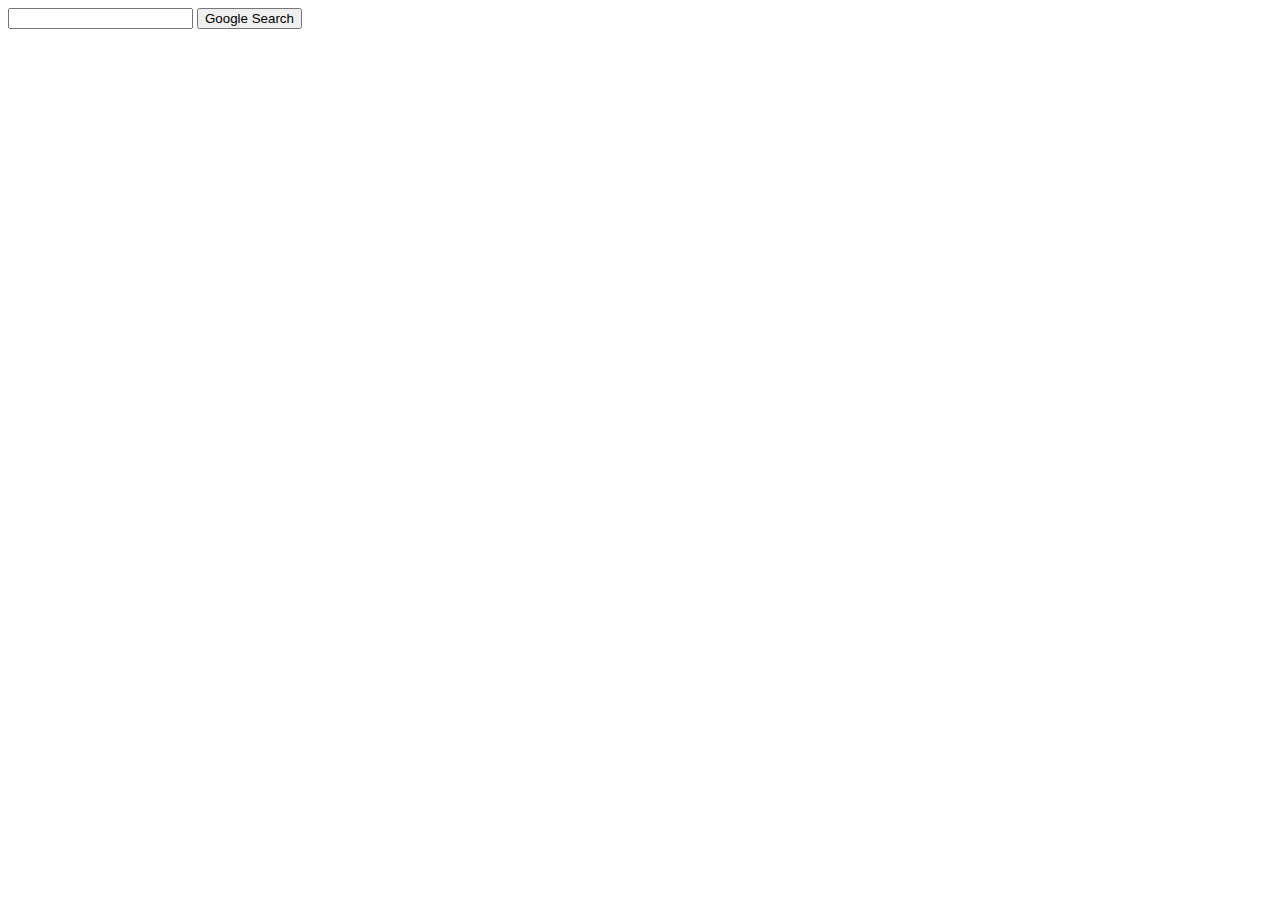
==== index.html @ 498d3465 "Project 0 - First Version" ====
<!DOCTYPE html>
<html lang="en">
    <head>
        <title>Search</title>
    </head>
    <body>
        <form action="https://google.com/search?q" >
            <input type="text" name="q">
            <input type="submit" value="Google Search">
        </form>
    </body>
</html>
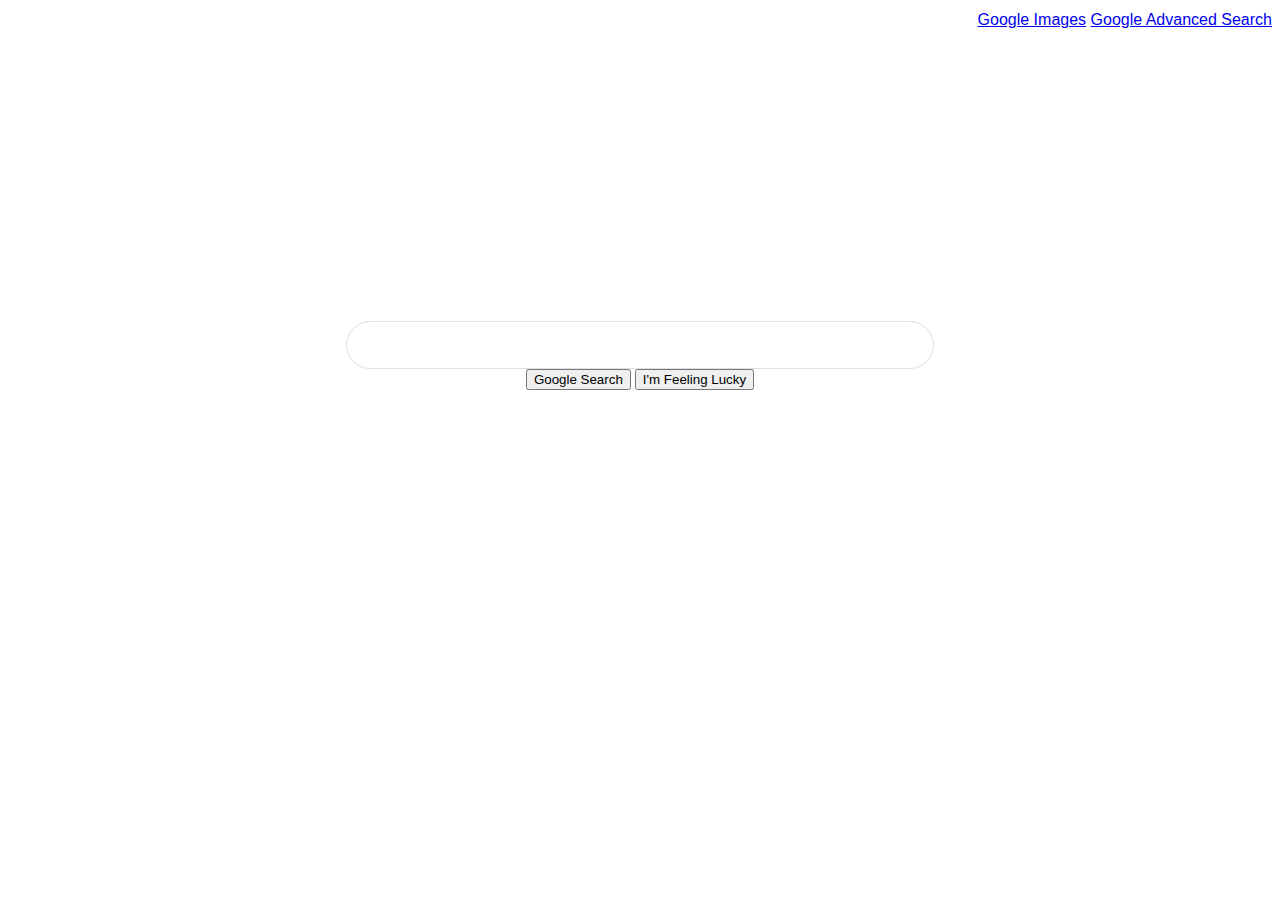
==== commit 97e75ed4: "almost done" ====
--- a/index.html
+++ b/index.html
@@ -1,12 +1,25 @@
 <!DOCTYPE html>
 <html lang="en">
     <head>
+        <link rel="stylesheet" href="style.css">
         <title>Search</title>
     </head>
     <body>
-        <form action="https://google.com/search?q" >
-            <input type="text" name="q">
-            <input type="submit" value="Google Search">
-        </form>
+            <div class="web_links">
+                <a href="image.html">Google Images</a>
+                <a href="advanced.html">Google Advanced Search</a>
+            </div>
+            
+            <div class="search_form">
+                <form action="https://google.com/search?q">
+                    <div class="search_field">
+                        <input type="text" name="q" name="oq">
+                    </div>
+                        <div class="buttons">
+                            <input type="submit" value="Google Search">
+                            <input type="submit" value="I'm Feeling Lucky" name="btnI"> 
+                        </div>               
+                </form>
+            </div> 
     </body>
 </html>--- a/style.css
+++ b/style.css
@@ -0,0 +1,98 @@
+/* Clear floats after the columns */
+.web_links {
+  line-height: 24px;
+  vertical-align: middle;
+  text-align: right;
+  color: rgba(0, 0, 0, 0.87);
+  text-decoration: none;
+  font-family: arial,sans-serif;
+}
+
+.search_form {
+  position: relative;
+  -webkit-box-align: center;
+      -ms-flex-align: center;
+          align-items: center;
+  width: 600px;
+  height: 70px;
+  top: 289px;
+  margin-left: auto;
+  margin-right: auto;
+  text-align: center;
+}
+
+input[type=text] {
+  background: #fff;
+  border: 1px solid #dfe1e5;
+  -webkit-box-shadow: none;
+          box-shadow: none;
+  border-radius: 24px;
+  height: 44px;
+  width: 582px;
+  text-align: left;
+}
+
+input.button_advanced {
+  position: absolute;
+  top: 200px;
+  left: 60%;
+  margin: 11px 4px;
+  background-color: #4d90fe;
+  background-image: -moz-linear-gradient(top, #4d90fe, #4787ed);
+  border: 1px solid #f2f2f2;
+  border-radius: 4px;
+  color: #fff;
+  font-family: arial,sans-serif;
+  font-size: 11px;
+  font-weight: bold;
+  padding: 0 12px;
+  line-height: 100%;
+  height: 30px;
+  text-align: center;
+  cursor: pointer;
+  min-width: 120px;
+}
+
+input.jfk-textinput {
+  position: relative;
+  right: 25%;
+  margin: 4px 20px;
+  border-radius: 1px;
+  border: 1px solid #d9d9d9;
+  border-top-color: #d9d9d9;
+  border-top-style: solid;
+  border-top-width: 1px;
+  border-top: 1px solid #c0c0c0;
+  font-size: 13px;
+  height: 25px;
+  padding: 1px 8px;
+}
+
+.search_form_advanced {
+  position: relative;
+  -webkit-box-align: center;
+      -ms-flex-align: center;
+          align-items: center;
+  width: 1140px;
+  height: 200px;
+  margin: 40px 2% 0 45px;
+  text-align: right;
+}
+
+.search_text {
+  position: absolute;
+  line-height: 2.2;
+  top: 0px;
+  text-align: left;
+  margin: 10px;
+  padding: 0;
+  border: 0;
+  font-weight: inherit;
+  font-style: inherit;
+  font-size: 100%;
+  vertical-align: baseline;
+  text-decoration: none;
+  width: 220px;
+  word-spacing: 5px;
+}
+/*# sourceMappingURL=style.css.map */